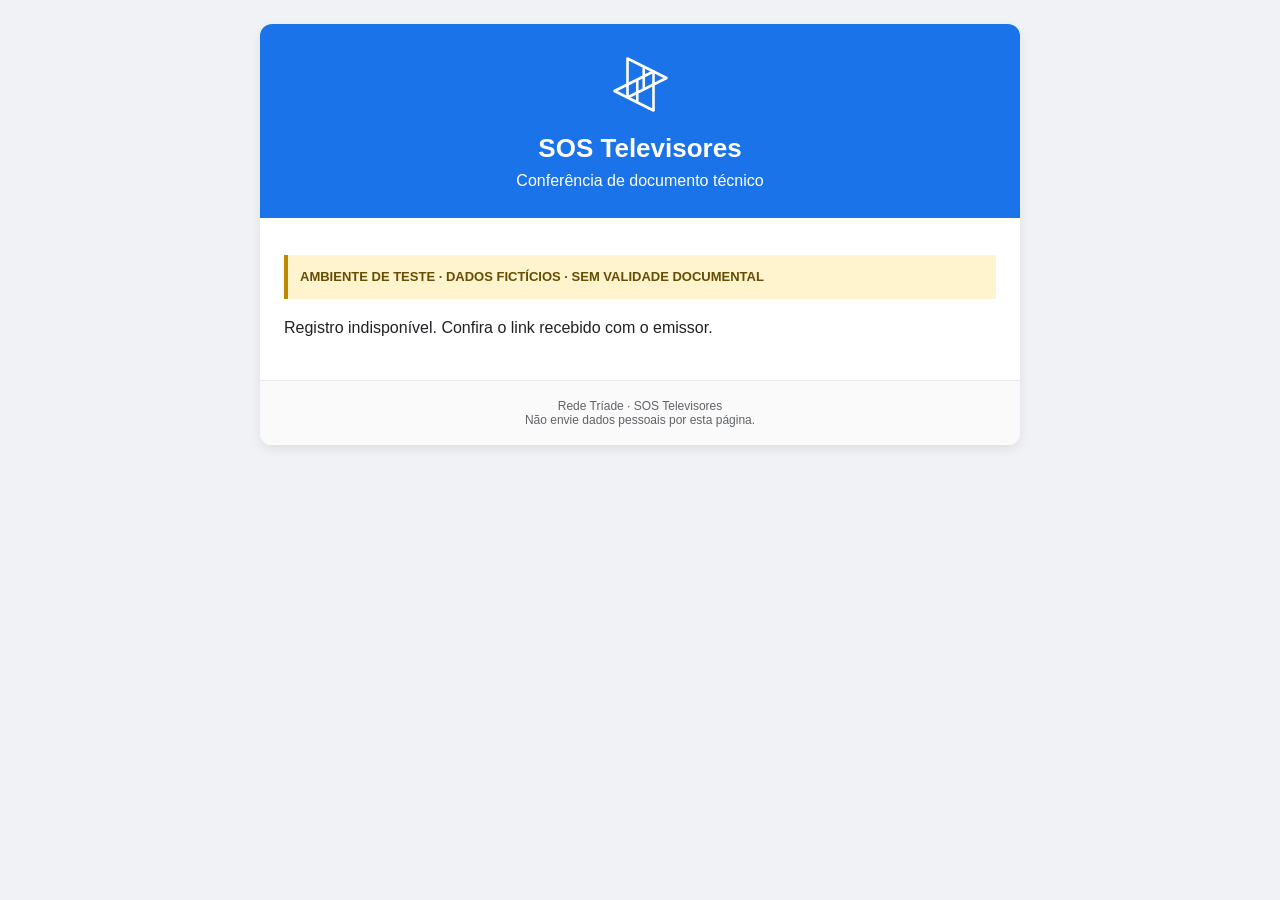
==== autenticar/index.html @ ef7ecd6c "Adiciona entrada de conferência de laudos sem alterar páginas existentes" ====
<!doctype html>
<html lang="pt-BR">
<head>
  <meta charset="utf-8">
  <meta name="viewport" content="width=device-width, initial-scale=1">
  <meta name="robots" content="noindex,nofollow,noarchive">
  <meta name="referrer" content="no-referrer">
  <meta http-equiv="Content-Security-Policy" content="default-src 'none'; script-src 'self'; style-src 'self'; connect-src 'self'; img-src 'self' data:; base-uri 'none'; form-action 'none'">
  <title>SOS Televisores | Conferência de laudo — TESTE</title>
  <link rel="stylesheet" href="styles.css">
  <script src="config.js" defer></script>
  <script src="core.js" defer></script>
  <script src="app.js" defer></script>
</head>
<body>
<main class="card">
  <header class="header">
    <svg viewBox="0 0 100 100" class="logo-svg" aria-hidden="true"><g stroke="currentColor" stroke-width="4" stroke-linecap="round" stroke-linejoin="round" fill="none"><polygon points="30,10 90,40 30,70"/><polygon points="70,30 10,60 70,90"/><path d="M55 25v30M45 45v30"/></g></svg>
    <h1>SOS Televisores</h1><p>Conferência de documento técnico</p>
  </header>
  <div class="content">
    <p class="prototype">AMBIENTE DE TESTE · DADOS FICTÍCIOS · SEM VALIDADE DOCUMENTAL</p>
    <p id="message" role="status" aria-live="polite">Preparando consulta…</p>
    <button id="retry" class="button" type="button" hidden>Tentar novamente</button>
    <section id="gateway" hidden><p>Confira o nome, os valores e os demais dados do laudo. A consulta será aberta no serviço Google da SOS Televisores, sem cadastro.</p><a id="open-viewer" class="button" rel="noreferrer noopener">Conferir laudo</a></section>
    <section id="result" hidden aria-label="Dados registrados">
      <p id="status" class="status"></p>
      <p class="notice">Compare estas informações com o PDF ou impresso recebido. Se houver diferença no nome, nos valores ou em qualquer outro dado, entre em contato com a SOS Televisores.</p>
      <div class="comparison"><span>Cliente registrado</span><strong id="comparison-name"></strong><span>Total declarado na emissão</span><strong id="comparison-total" class="comparison-total"></strong></div>
      <h2>Identificação do documento</h2><dl id="identity"></dl>
      <h2>Equipamento</h2><dl id="equipment"></dl>
      <h2>Diagnóstico / descrição técnica</h2><p id="technical" class="prewrap"></p>
      <h2>Peças e valores declarados</h2><div class="table-scroll"><table><caption>Composição registrada na emissão</caption><thead><tr><th>Qtd.</th><th>Peça</th><th>Código</th><th>Unitário</th><th>Subtotal</th></tr></thead><tbody id="parts"></tbody></table></div>
      <dl id="totals"></dl><p id="empty-parts" hidden>Sem peças registradas nesta emissão.</p>
      <p class="notice">O link permite acesso aos dados exibidos. Compartilhe somente com quem precisa conferir o documento.</p>
    </section>
    <noscript>Ative JavaScript para conferir a assinatura e consultar este protótipo.</noscript>
  </div>
  <footer>Rede Tríade · SOS Televisores<br>Não envie dados pessoais por esta página.</footer>
</main>
</body></html>
---- autenticar/styles.css ----
:root{font-family:-apple-system,BlinkMacSystemFont,"Segoe UI",Roboto,Helvetica,Arial,sans-serif;color:#202124;background:#f0f2f5;font-synthesis:none}*{box-sizing:border-box}body{margin:0;padding:24px 12px;min-height:100vh;display:flex;justify-content:center;align-items:flex-start}.card{width:100%;max-width:760px;background:white;border-radius:12px;box-shadow:0 4px 12px #00000014;overflow:hidden}.header{background:#1a73e8;color:white;padding:28px 20px;text-align:center}.logo-svg{width:65px;height:65px;margin-bottom:12px}.header h1{font-size:26px;margin:0;font-weight:600}.header p{margin:8px 0 0}.content{padding:24px}.prototype{background:#fff4ce;color:#664d03;border-left:4px solid #bd8700;padding:12px;line-height:1.5;font-size:13px;font-weight:650}h2{font-size:17px;margin:24px 0 12px}dl{display:grid;grid-template-columns:minmax(100px,1fr) 2fr;gap:8px 12px;font-size:14px}dt{color:#5f6368}dd{margin:0;overflow-wrap:anywhere}.status{padding:14px;border-left:4px solid;border-radius:8px;font-weight:650}.valid{background:#e6f4ea;color:#137333}.replaced{background:#fff4ce;color:#664d03}.cancelled{background:#fce8e6;color:#a50e0e}.notice{font-size:13px;line-height:1.6;color:#5f6368}.prewrap{white-space:pre-wrap;overflow-wrap:anywhere;line-height:1.6;font-size:14px}.table-scroll{overflow:auto}table{border-collapse:collapse;font-size:13px;width:100%;min-width:510px}caption{text-align:left;color:#5f6368;margin-bottom:10px}td,th{padding:10px 8px;text-align:left;border-bottom:1px solid #e8eaed;overflow-wrap:anywhere}th{background:#f8f9fa}footer{text-align:center;font-size:12px;color:#5f6368;padding:18px;background:#fafafa;border-top:1px solid #e8eaed}.button{display:inline-block;padding:14px 18px;border-radius:8px;background:#1a73e8;color:white;text-decoration:none;font-weight:600}.button:focus-visible{outline:3px solid #202124;outline-offset:3px}[hidden]{display:none!important}@media(max-width:420px){.content{padding:18px}dl{grid-template-columns:1fr}dd{margin-bottom:8px}}
.comparison{display:grid;gap:8px;background:#f0f6ff;border:1px solid #d2e3fc;border-radius:8px;padding:18px;margin:18px 0;overflow-wrap:anywhere}.comparison span{font-size:13px;color:#5f6368}.comparison strong{font-size:20px}.comparison-total{color:#174ea6;font-variant-numeric:tabular-nums;margin-top:2px}.button{border:0;font:inherit;cursor:pointer;text-align:center;min-height:44px}#message{line-height:1.6;overflow-wrap:anywhere}.table-scroll{max-width:100%}.content{min-width:0}
@media(max-width:600px){table{display:block;min-width:0}caption{display:block}thead{position:absolute;width:1px;height:1px;overflow:hidden;clip-path:inset(50%)}tbody{display:block}tbody tr{display:block;margin:10px 0;border:1px solid #e8eaed;border-radius:8px;padding:6px}tbody td{display:grid;grid-template-columns:100px minmax(0,1fr);gap:8px;padding:8px 6px}tbody td::before{content:attr(data-label);color:#5f6368;font-weight:600}tbody td:last-child{border-bottom:0}}
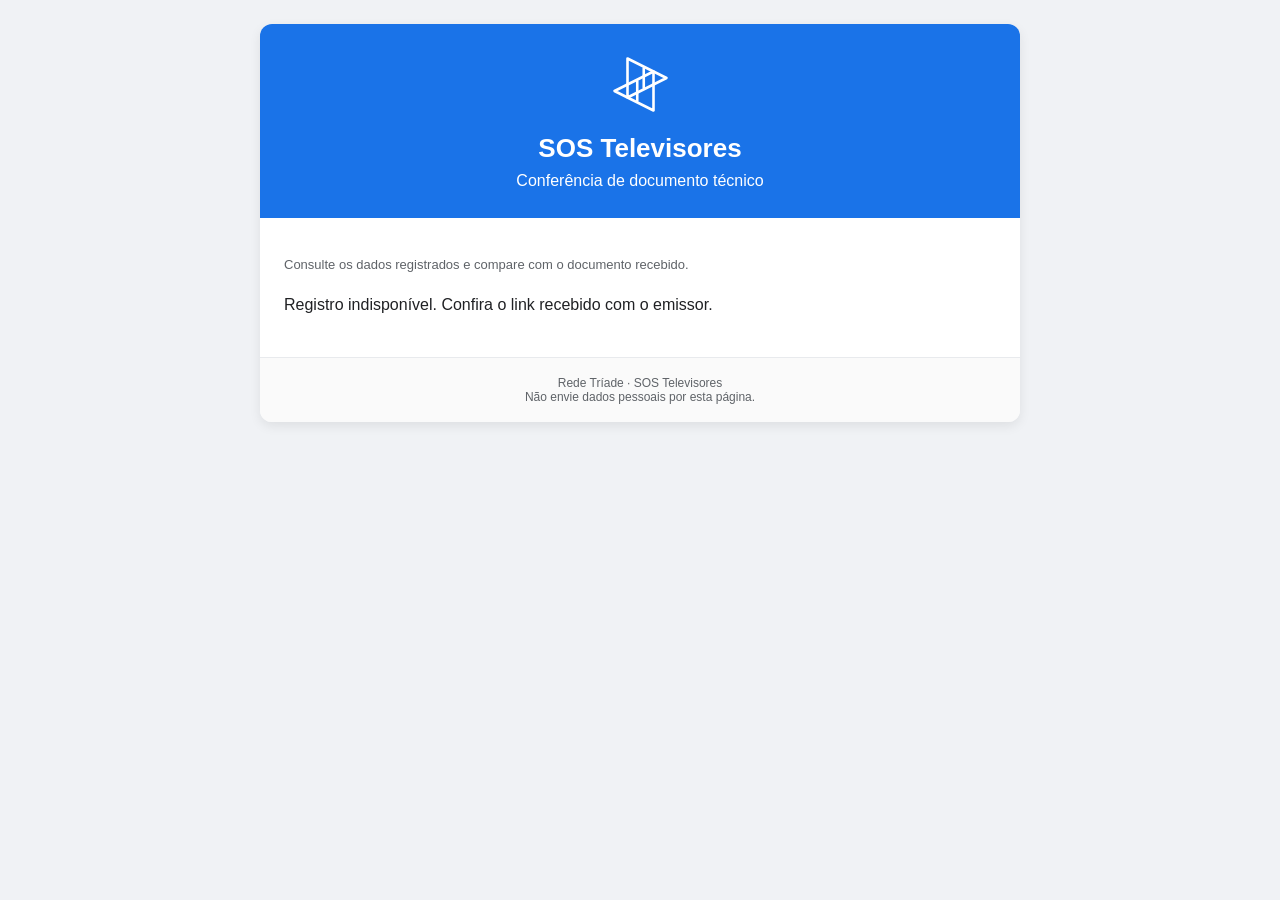
==== commit 1ca4ad96: "Prepara consulta para distinguir testes de novas emissões reais" ====
--- a/autenticar/index.html
+++ b/autenticar/index.html
@@ -6,7 +6,7 @@
   <meta name="robots" content="noindex,nofollow,noarchive">
   <meta name="referrer" content="no-referrer">
   <meta http-equiv="Content-Security-Policy" content="default-src 'none'; script-src 'self'; style-src 'self'; connect-src 'self'; img-src 'self' data:; base-uri 'none'; form-action 'none'">
-  <title>SOS Televisores | Conferência de laudo — TESTE</title>
+  <title>SOS Televisores | Conferência de laudo</title>
   <link rel="stylesheet" href="styles.css">
   <script src="config.js" defer></script>
   <script src="core.js" defer></script>
@@ -19,7 +19,7 @@
     <h1>SOS Televisores</h1><p>Conferência de documento técnico</p>
   </header>
   <div class="content">
-    <p class="prototype">AMBIENTE DE TESTE · DADOS FICTÍCIOS · SEM VALIDADE DOCUMENTAL</p>
+    <p id="record-kind" class="notice">Consulte os dados registrados e compare com o documento recebido.</p>
     <p id="message" role="status" aria-live="polite">Preparando consulta…</p>
     <button id="retry" class="button" type="button" hidden>Tentar novamente</button>
     <section id="gateway" hidden><p>Confira o nome, os valores e os demais dados do laudo. A consulta será aberta no serviço Google da SOS Televisores, sem cadastro.</p><a id="open-viewer" class="button" rel="noreferrer noopener">Conferir laudo</a></section>
